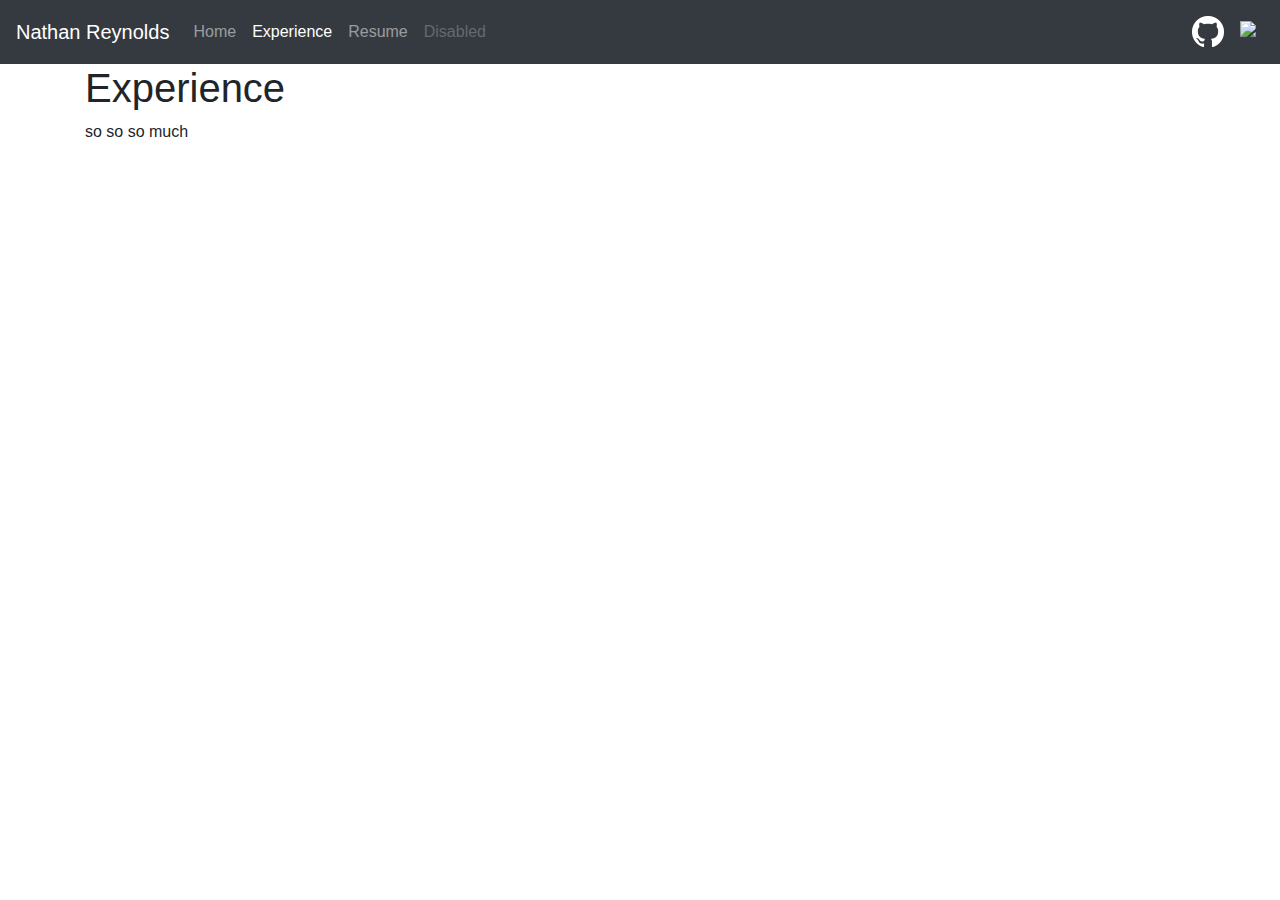
==== experience.html @ c74f3e79 "ml-auto to right align" ====
<!DOCTYPE html>
<html lang="en">
    <head>
        <title>Nathan Reynolds</title>

        <meta charset="utf-8">
        <meta name="viewport" content="width=device-width, initial-scale=1, shrink-to-fit=no">
    
        <link rel="stylesheet" href="https://stackpath.bootstrapcdn.com/bootstrap/4.3.1/css/bootstrap.min.css" integrity="sha384-ggOyR0iXCbMQv3Xipma34MD+dH/1fQ784/j6cY/iJTQUOhcWr7x9JvoRxT2MZw1T" crossorigin="anonymous">
    
        <script src="https://code.jquery.com/jquery-3.3.1.slim.min.js" integrity="sha384-q8i/X+965DzO0rT7abK41JStQIAqVgRVzpbzo5smXKp4YfRvH+8abtTE1Pi6jizo" crossorigin="anonymous"></script>
        <script src="https://cdnjs.cloudflare.com/ajax/libs/popper.js/1.14.7/umd/popper.min.js" integrity="sha384-UO2eT0CpHqdSJQ6hJty5KVphtPhzWj9WO1clHTMGa3JDZwrnQq4sF86dIHNDz0W1" crossorigin="anonymous"></script>
        <script src="https://stackpath.bootstrapcdn.com/bootstrap/4.3.1/js/bootstrap.min.js" integrity="sha384-JjSmVgyd0p3pXB1rRibZUAYoIIy6OrQ6VrjIEaFf/nJGzIxFDsf4x0xIM+B07jRM" crossorigin="anonymous"></script>
    
    </head>

    <body>

        <nav class="navbar navbar-expand-lg navbar-dark bg-dark" id="main-nav">
            <a class="navbar-brand" href="https://ntreyn.github.io/">Nathan Reynolds</a>
            <button class="navbar-toggler" type="button" data-toggle="collapse" data-target="#navbarNav" aria-controls="navbarNav" aria-expanded="false" aria-label="Toggle navigation">
                <span class="navbar-toggler-icon"></span>
            </button>
            <div class="collapse navbar-collapse" id="navbarNav">
                <ul class="navbar-nav">
                    <li class="nav-item">
                        <a class="nav-link" href="https://ntreyn.github.io/">Home</a>
                    </li>
                    <li class="nav-item active">
                        <a class="nav-link" href="https://ntreyn.github.io/experience">Experience<span class="sr-only">(current)</span></a>
                    </li>
                    <li class="nav-item">
                            <a class="nav-link" href="https://ntreyn.github.io/resume">Resume</a>
                        </li>
                    <li class="nav-item">
                        <a class="nav-link disabled" href="#">Disabled</a>
                    </li>
                </ul>

                <ul class="navbar-nav ml-auto" id="links-nav">
                    <li class="nav-item">
                        <a class="nav-link" href="https://github.com/ntreyn" target="_blank">
                            <img src="GitHub-Mark-Light-32px.png"><img>
                        </a>
                    </li>
                    <li class="nav-item">
                        <a class="nav-link" href="https://www.linkedin.com/in/nathan-reynolds-060660179/" target="_blank">
                            <img src="In_White-34.png"><img>
                        </a>
                    </li>
                </ul>
            </div>
        </nav>

        <div class="container">
            <h1>Experience</h1>
            <p>so so so much</p>
        </div>
    </body>
</html>
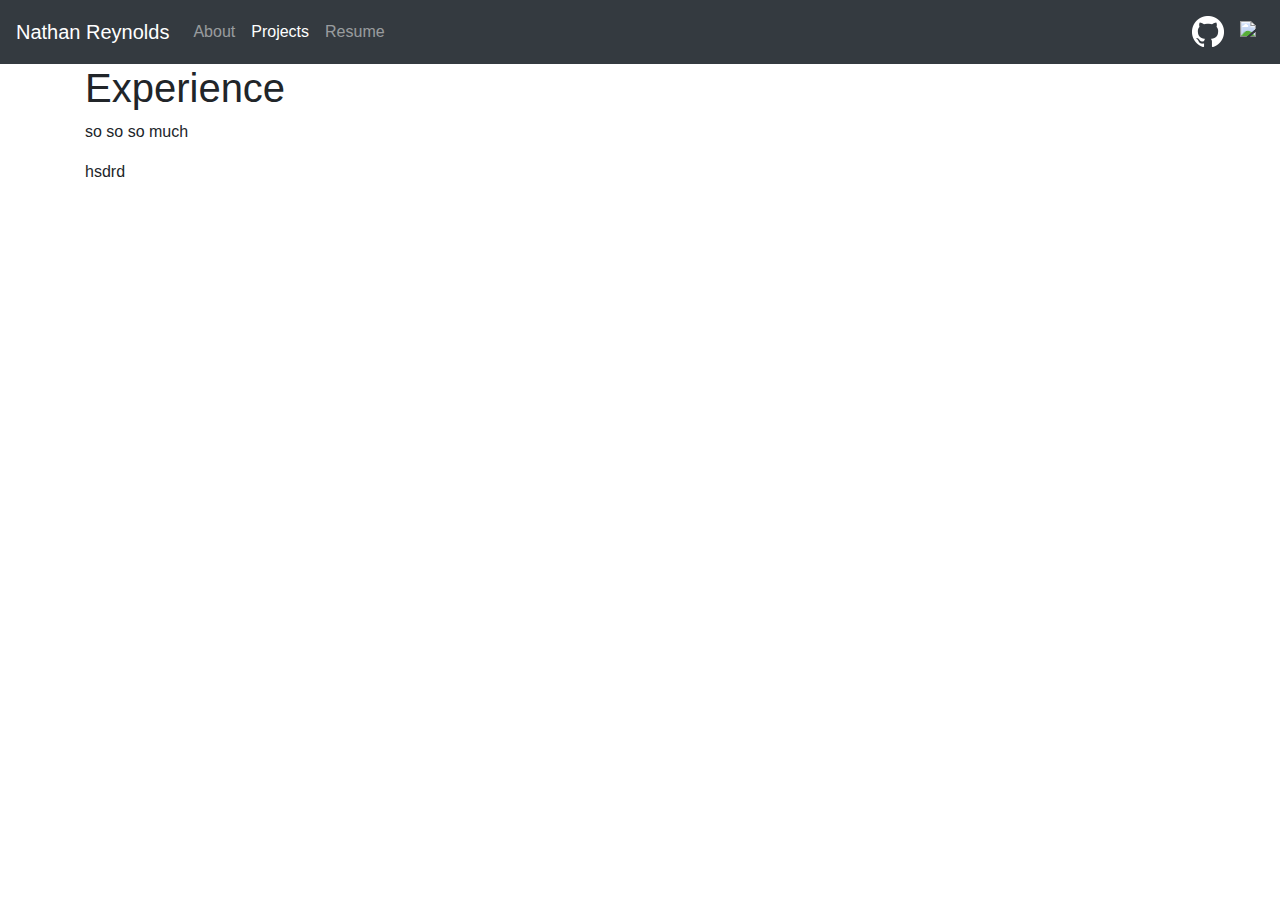
==== commit 0dd80478: "project box" ====
--- a/experience.html
+++ b/experience.html
@@ -24,19 +24,18 @@
             <div class="collapse navbar-collapse" id="navbarNav">
                 <ul class="navbar-nav">
                     <li class="nav-item">
-                        <a class="nav-link" href="https://ntreyn.github.io/">Home</a>
+                        <a class="nav-link" href="https://ntreyn.github.io/">About</a>
                     </li>
                     <li class="nav-item active">
-                        <a class="nav-link" href="https://ntreyn.github.io/experience">Experience<span class="sr-only">(current)</span></a>
+                        <a class="nav-link" href="https://ntreyn.github.io/experience">Projects<span class="sr-only">(current)</span></a>
                     </li>
                     <li class="nav-item">
                             <a class="nav-link" href="https://ntreyn.github.io/resume">Resume</a>
                         </li>
-                    <li class="nav-item">
-                        <a class="nav-link disabled" href="#">Disabled</a>
-                    </li>
                 </ul>
+            </div>
 
+            <div class="collapse navbar-collapse">
                 <ul class="navbar-nav ml-auto" id="links-nav">
                     <li class="nav-item">
                         <a class="nav-link" href="https://github.com/ntreyn" target="_blank">
@@ -50,11 +49,16 @@
                     </li>
                 </ul>
             </div>
+
         </nav>
 
         <div class="container">
             <h1>Experience</h1>
             <p>so so so much</p>
+
+            <div class="project_box">
+                <a>hsdrd</a>
+            </div>
         </div>
     </body>
 </html>
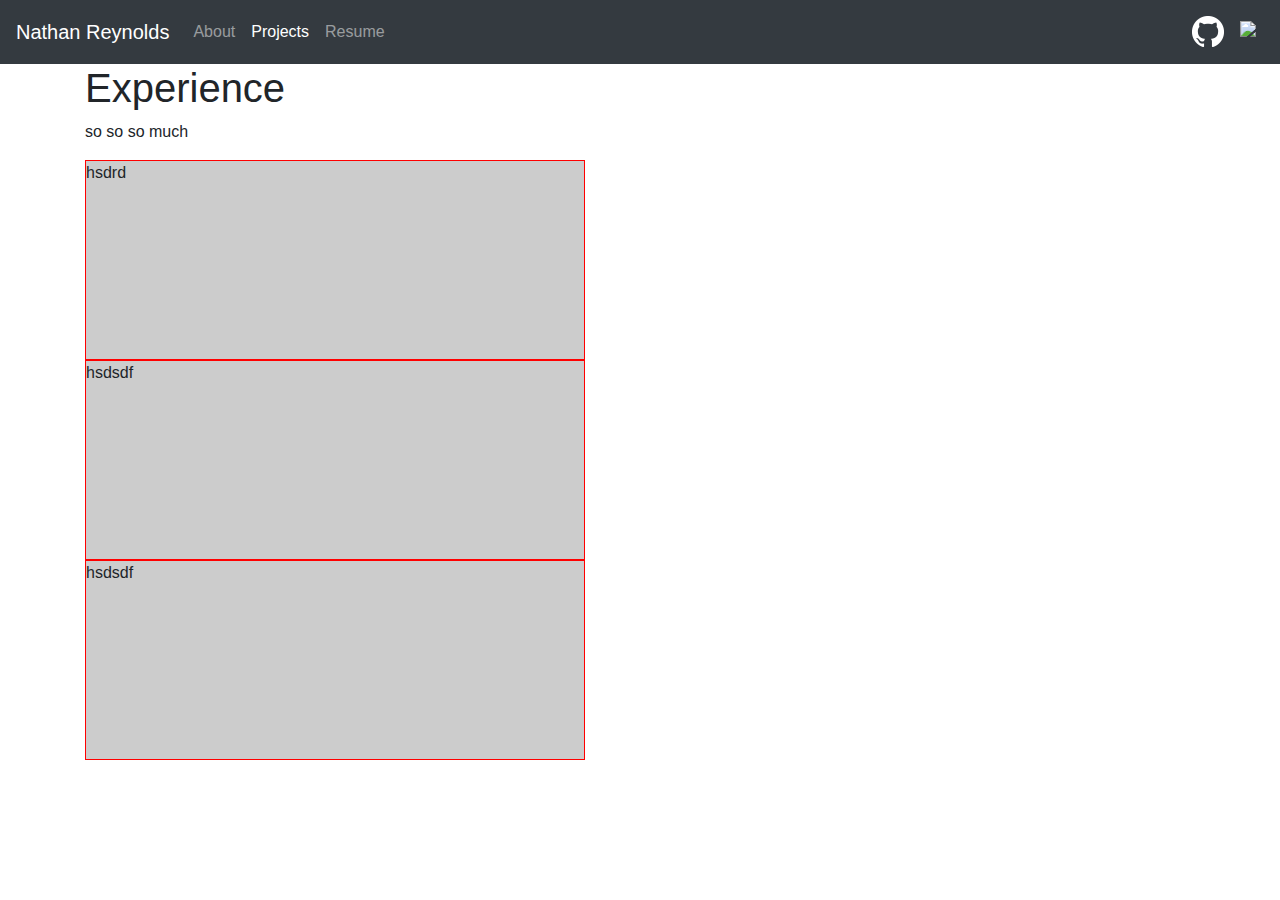
==== commit 50286880: "another box" ====
--- a/experience.html
+++ b/experience.html
@@ -7,7 +7,8 @@
         <meta name="viewport" content="width=device-width, initial-scale=1, shrink-to-fit=no">
     
         <link rel="stylesheet" href="https://stackpath.bootstrapcdn.com/bootstrap/4.3.1/css/bootstrap.min.css" integrity="sha384-ggOyR0iXCbMQv3Xipma34MD+dH/1fQ784/j6cY/iJTQUOhcWr7x9JvoRxT2MZw1T" crossorigin="anonymous">
-    
+        <link rel="stylesheet" href="https://ntreyn.github.io/nathan_styles.css">
+
         <script src="https://code.jquery.com/jquery-3.3.1.slim.min.js" integrity="sha384-q8i/X+965DzO0rT7abK41JStQIAqVgRVzpbzo5smXKp4YfRvH+8abtTE1Pi6jizo" crossorigin="anonymous"></script>
         <script src="https://cdnjs.cloudflare.com/ajax/libs/popper.js/1.14.7/umd/popper.min.js" integrity="sha384-UO2eT0CpHqdSJQ6hJty5KVphtPhzWj9WO1clHTMGa3JDZwrnQq4sF86dIHNDz0W1" crossorigin="anonymous"></script>
         <script src="https://stackpath.bootstrapcdn.com/bootstrap/4.3.1/js/bootstrap.min.js" integrity="sha384-JjSmVgyd0p3pXB1rRibZUAYoIIy6OrQ6VrjIEaFf/nJGzIxFDsf4x0xIM+B07jRM" crossorigin="anonymous"></script>
@@ -59,6 +60,14 @@
             <div class="project_box">
                 <a>hsdrd</a>
             </div>
+
+            <div class="project_box">
+                <a>hsdsdf</a>
+            </div>
+
+            <div class="project_box">
+                <a>hsdsdf</a>
+            </div>
         </div>
     </body>
 </html>
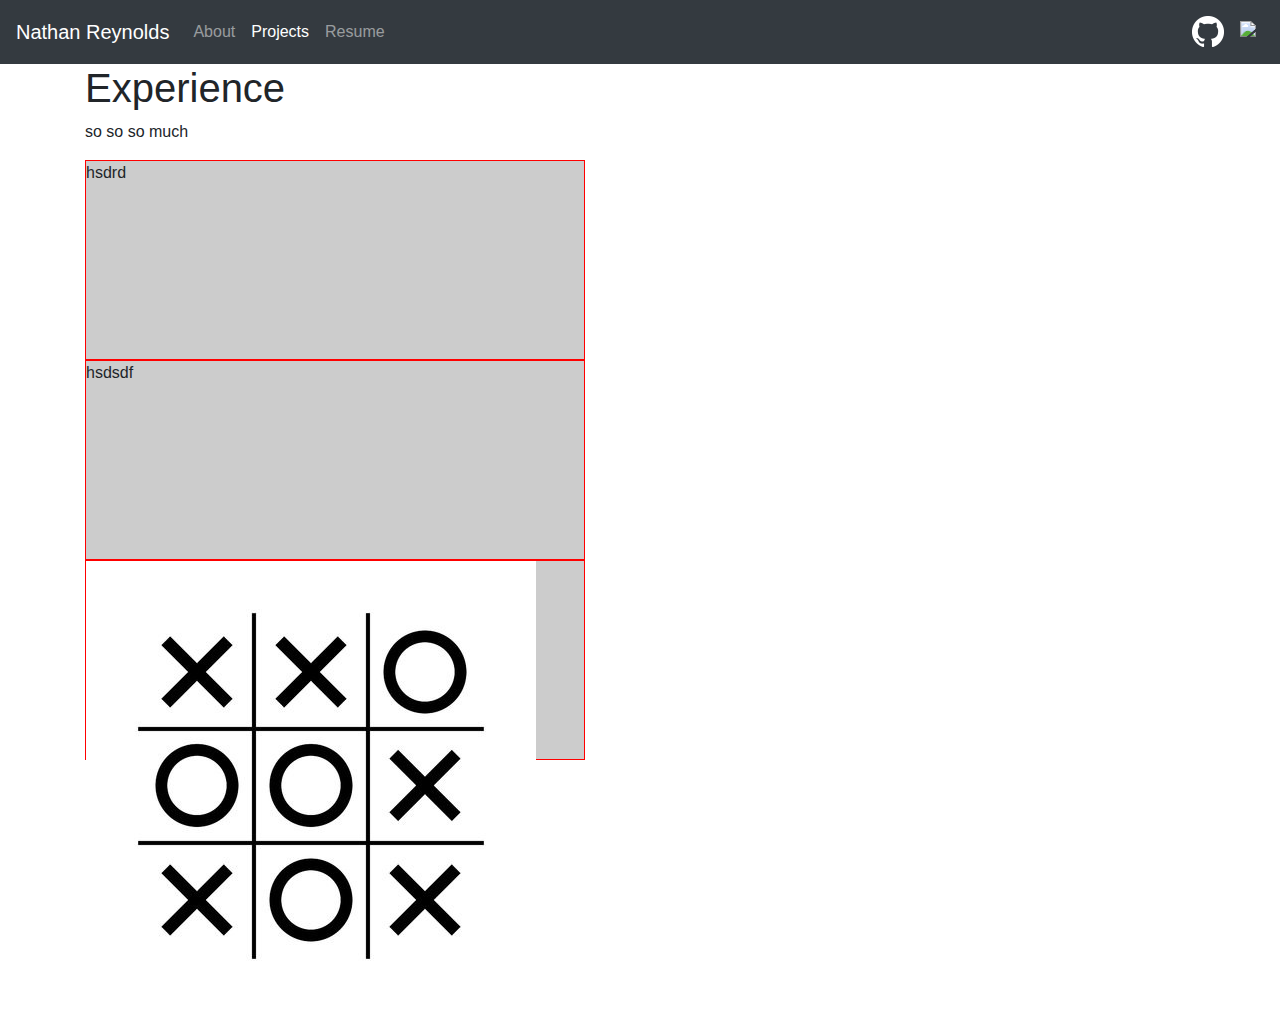
==== commit c873e2f3: "tictactoe img" ====
--- a/experience.html
+++ b/experience.html
@@ -66,7 +66,7 @@
             </div>
 
             <div class="project_box">
-                <a>hsdsdf</a>
+                <img src="tictactoe.jpg">
             </div>
         </div>
     </body>
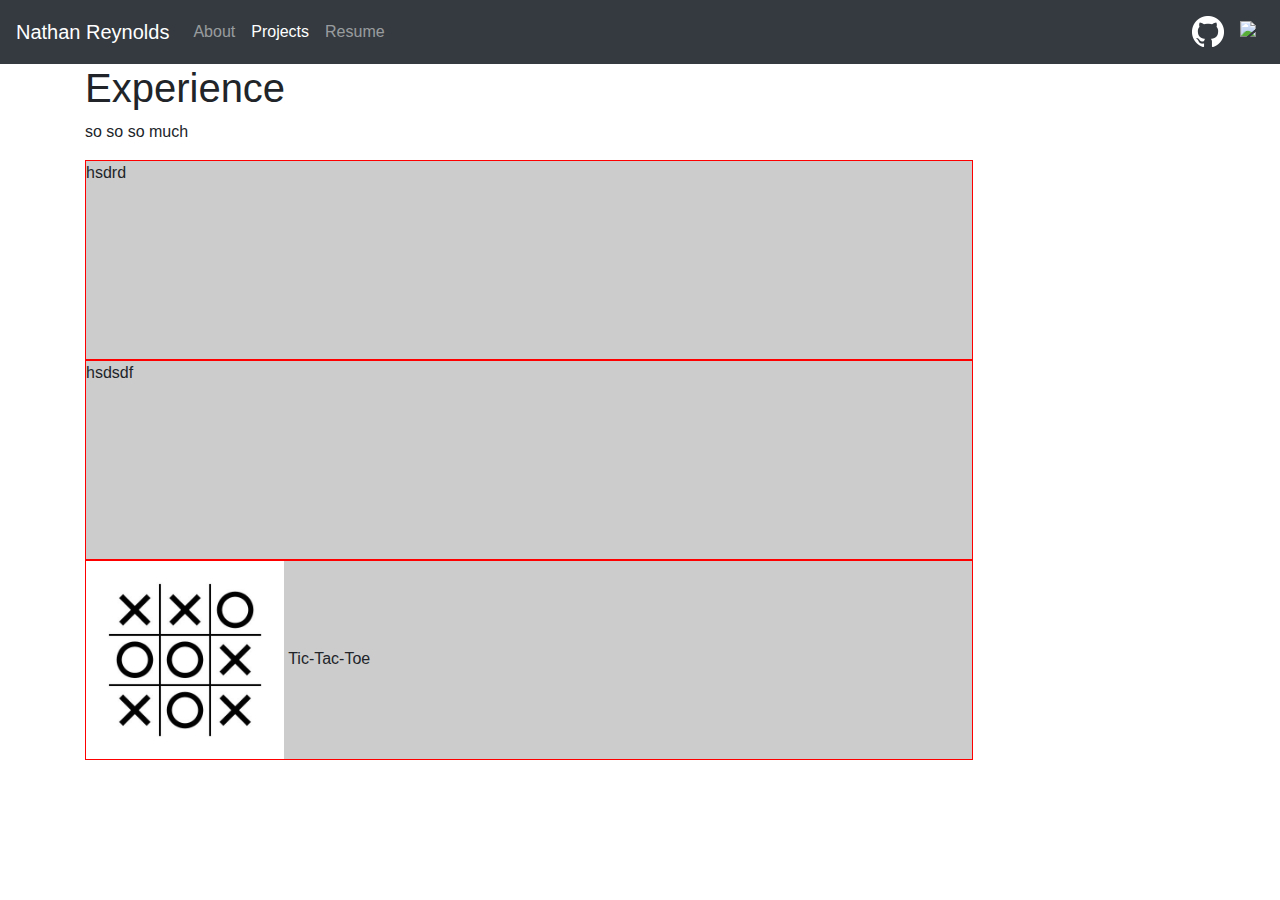
==== commit 8f790446: "link to file in hrefs" ====
--- a/experience.html
+++ b/experience.html
@@ -7,7 +7,7 @@
         <meta name="viewport" content="width=device-width, initial-scale=1, shrink-to-fit=no">
     
         <link rel="stylesheet" href="https://stackpath.bootstrapcdn.com/bootstrap/4.3.1/css/bootstrap.min.css" integrity="sha384-ggOyR0iXCbMQv3Xipma34MD+dH/1fQ784/j6cY/iJTQUOhcWr7x9JvoRxT2MZw1T" crossorigin="anonymous">
-        <link rel="stylesheet" href="https://ntreyn.github.io/nathan_styles.css">
+        <link rel="stylesheet" href="nathan_styles.css">
 
         <script src="https://code.jquery.com/jquery-3.3.1.slim.min.js" integrity="sha384-q8i/X+965DzO0rT7abK41JStQIAqVgRVzpbzo5smXKp4YfRvH+8abtTE1Pi6jizo" crossorigin="anonymous"></script>
         <script src="https://cdnjs.cloudflare.com/ajax/libs/popper.js/1.14.7/umd/popper.min.js" integrity="sha384-UO2eT0CpHqdSJQ6hJty5KVphtPhzWj9WO1clHTMGa3JDZwrnQq4sF86dIHNDz0W1" crossorigin="anonymous"></script>
@@ -25,13 +25,13 @@
             <div class="collapse navbar-collapse" id="navbarNav">
                 <ul class="navbar-nav">
                     <li class="nav-item">
-                        <a class="nav-link" href="https://ntreyn.github.io/">About</a>
+                        <a class="nav-link" href="index.html">About</a>
                     </li>
                     <li class="nav-item active">
-                        <a class="nav-link" href="https://ntreyn.github.io/experience">Projects<span class="sr-only">(current)</span></a>
+                        <a class="nav-link" href="experience.html">Projects<span class="sr-only">(current)</span></a>
                     </li>
                     <li class="nav-item">
-                            <a class="nav-link" href="https://ntreyn.github.io/resume">Resume</a>
+                            <a class="nav-link" href="resume.html">Resume</a>
                         </li>
                 </ul>
             </div>
@@ -67,6 +67,7 @@
 
             <div class="project_box">
                 <img src="tictactoe.jpg">
+                <a>Tic-Tac-Toe</a>
             </div>
         </div>
     </body>
--- a/nathan_styles.css
+++ b/nathan_styles.css
@@ -0,0 +1,51 @@
+
+
+/* The sidebar menu */
+.sidebarblah {
+    height: 100%;
+    width: 200px; /* Set the width of the sidebar */
+    position: fixed; /* Fixed Sidebar (stay in place on scroll) */
+    z-index: auto; /* Stay on top */
+    top: auto; /* Stay at the top */
+    left: 0px;
+    background-color: #D3D3D3; /* Black */
+    overflow-x: hidden; /* Disable horizontal scroll */
+    padding-top: 20px;
+    align-items: center;
+}
+
+/* The navigation menu links */
+.sidebarblah a {
+    padding: 6px 8px 6px 16px;
+    text-decoration: none;
+    font-size: 16px;
+    color: #111;
+    display: block;
+}
+
+/* Style page content */
+.main {
+    margin-left: 200px; /* Same as the width of the sidebar */
+    padding: 0px 10px;
+}
+
+.nathan_avatar {
+    width: 150px;
+    object-fit: scale-down;
+    border-radius: 50%;
+}
+
+.project_box {
+    left: 20px;
+    top: 20px;
+    bottom: 20px;
+    height: 200px;
+    width: 80%;
+    background-color:#ccc;
+    border:1px solid #ff0000;
+}
+
+.project_box img {
+    height: 100%;
+    object-fit: scale-down;
+}
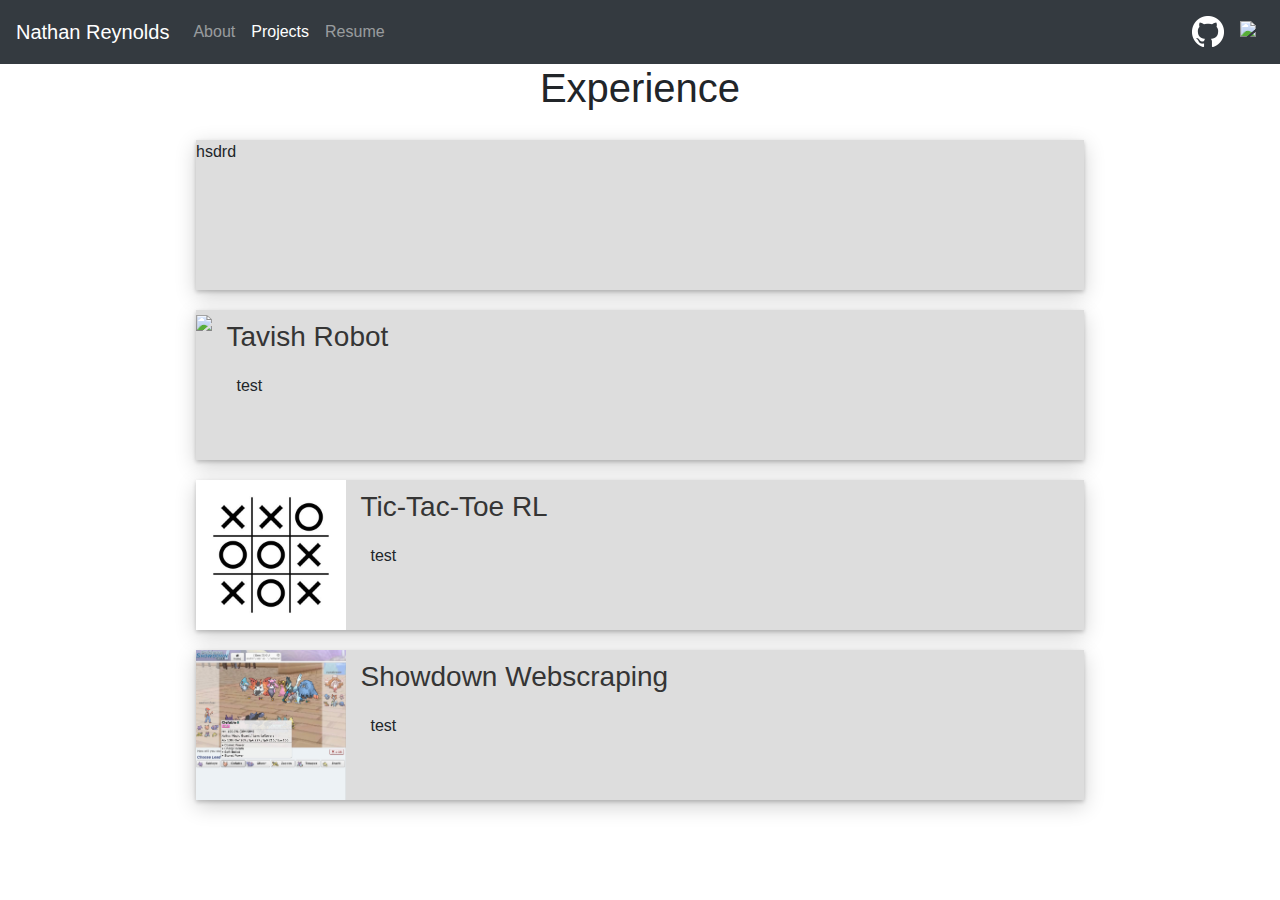
==== commit 9767157e: "update projects list" ====
--- a/experience.html
+++ b/experience.html
@@ -18,7 +18,7 @@
     <body>
 
         <nav class="navbar navbar-expand-lg navbar-dark bg-dark" id="main-nav">
-            <a class="navbar-brand" href="https://ntreyn.github.io/">Nathan Reynolds</a>
+            <a class="navbar-brand" href="index.html">Nathan Reynolds</a>
             <button class="navbar-toggler" type="button" data-toggle="collapse" data-target="#navbarNav" aria-controls="navbarNav" aria-expanded="false" aria-label="Toggle navigation">
                 <span class="navbar-toggler-icon"></span>
             </button>
@@ -31,15 +31,15 @@
                         <a class="nav-link" href="experience.html">Projects<span class="sr-only">(current)</span></a>
                     </li>
                     <li class="nav-item">
-                            <a class="nav-link" href="resume.html">Resume</a>
-                        </li>
+                        <a class="nav-link" href="resume.html">Resume</a>
+                    </li>
                 </ul>
             </div>
 
             <div class="collapse navbar-collapse">
                 <ul class="navbar-nav ml-auto" id="links-nav">
                     <li class="nav-item">
-                        <a class="nav-link" href="https://github.com/ntreyn" target="_blank">
+                        <a class="nav-link" href="index.html" target="_blank">
                             <img src="GitHub-Mark-Light-32px.png"><img>
                         </a>
                     </li>
@@ -53,21 +53,43 @@
 
         </nav>
 
-        <div class="container">
+        <div class="container project_container">
             <h1>Experience</h1>
-            <p>so so so much</p>
 
             <div class="project_box">
                 <a>hsdrd</a>
             </div>
 
             <div class="project_box">
-                <a>hsdsdf</a>
+                <span><img src="wall-e.jpg"></span>
+
+                <div class="project_desc">
+                    <h3>Tavish Robot</h3>
+                    
+                    <p>test</p>
+                </div>
             </div>
 
             <div class="project_box">
-                <img src="tictactoe.jpg">
-                <a>Tic-Tac-Toe</a>
+                    
+                <span><img src="tictactoe.jpg"></span>
+
+                <div class="project_desc">
+                    <h3>Tic-Tac-Toe RL</h3>
+                    
+                    <p>test</p>
+                </div>
+
+            </div>
+
+            <div class="project_box">
+                <span><img src="showdown.jpg"></span>
+
+                <div class="project_desc">
+                    <h3>Showdown Webscraping</h3>
+                    
+                    <p>test</p>
+                </div>
             </div>
         </div>
     </body>
--- a/nathan_styles.css
+++ b/nathan_styles.css
@@ -35,17 +35,41 @@
     border-radius: 50%;
 }
 
+.project_container {
+    text-align: center;
+}
+
 .project_box {
-    left: 20px;
-    top: 20px;
-    bottom: 20px;
-    height: 200px;
+    height: 150px;
     width: 80%;
-    background-color:#ccc;
-    border:1px solid #ff0000;
+    background-color:#ddd;
+    display: inline-block;
+    text-align: left;
+    margin: 20px 0px 0px 0px;
+    box-shadow: 0 2px 4px 0 rgba(0, 0, 0, 0.2), 0 6px 20px 0 rgba(0, 0, 0, 0.19);
+}
+
+.project_box:hover {
+    box-shadow: 0 4px 8px 0 rgba(0, 0, 0, 0.2), 0 6px 20px 0 rgba(0, 0, 0, 0.19);
+    background-color:#eee;
 }
 
 .project_box img {
     height: 100%;
     object-fit: scale-down;
 }
+
+.project_desc {
+    vertical-align: top;
+    display: inline-block;
+}
+
+.project_desc h3 {
+    margin: 10px 0px 0px 10px;
+    color: #353535;
+}
+
+.project_desc p {
+    margin: 20px 0px 0px 20px;
+}
+
